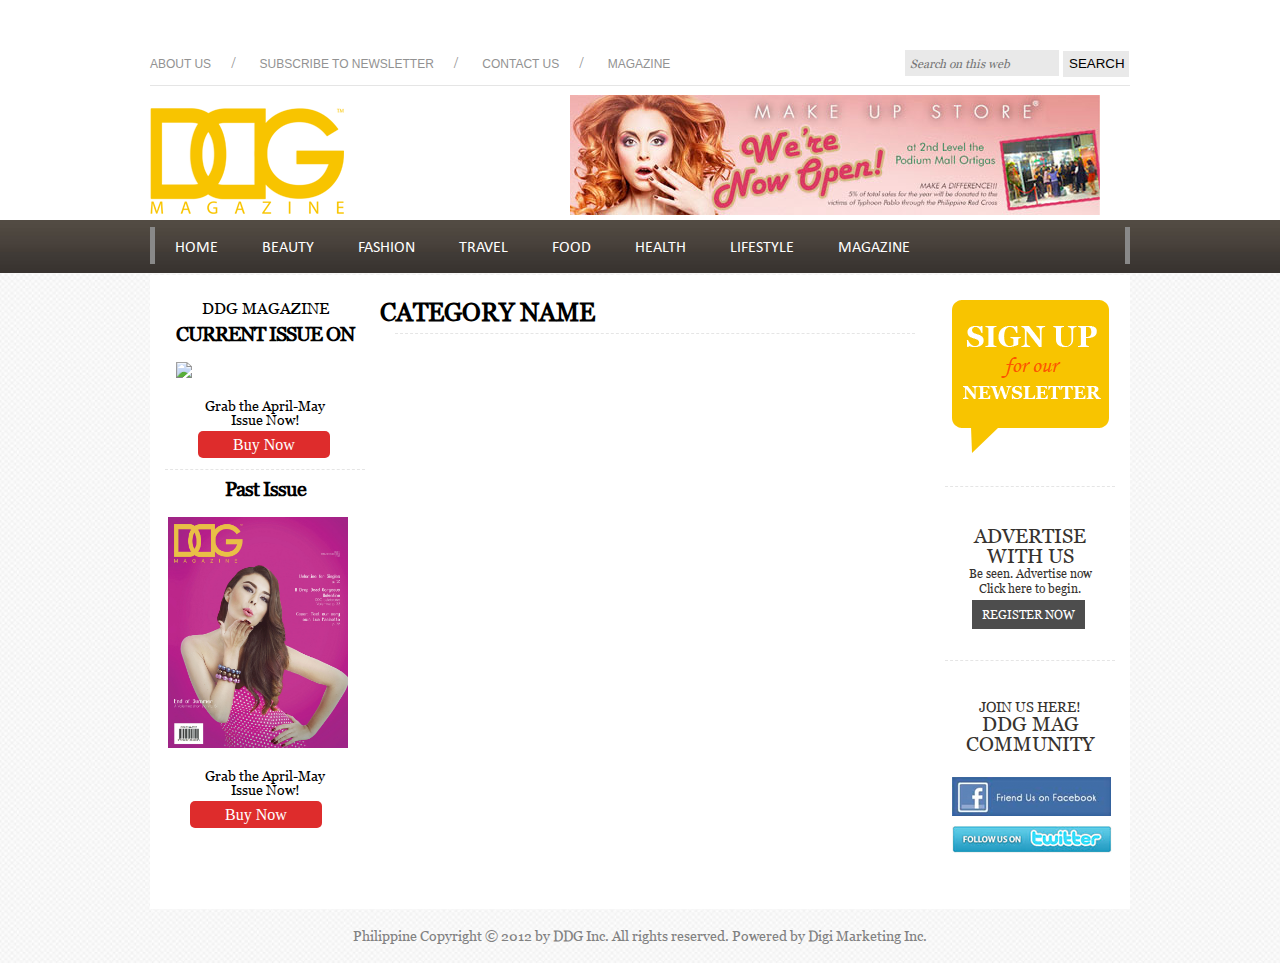
==== category-page.html @ dc5b980f "category page" ====
<!DOCTYPE html>
<html>
<head>
	<meta charset="utf-8">
	<title>DDG Magazine</title>
	<link rel="stylesheet" type="text/css" href="assets/layout.css">
	<link rel="stylesheet" type="text/css" href="assets/lightbox.css">
	</style>
</head>
<body onload="loaded();">
	<!-- for center default width addclass .centered_width on a container or div's --> 
<div class="body">
	
	<div class="preloading">
		<div class="preloading-carier">
			<p>Page is loading <img src="images/301.GIF"></p>
		</div>
	</div>

	<div class="header">
		<div class="header-item centered_width">
			<div class="header-top-container">
				<ul class="top-nav">
					<li><a href="">About Us</a></li>
					<li><a href="">Subscribe to Newsletter</a></li>
					<li><a href="">Contact Us</a></li>
					<li><a href="">Magazine</a></li>
				</ul>

				<form class="search-form">
					<input type="text" name="search" placeholder="Search on this web">
					<input type="submit" value="SEARCH">
				</form>
				<div class="clearfloat"></div>
				<hr class="hr-line">
			</div>

			<div class="logo-and-ads">
				<img class="logo" src="images/ddg-logo.png">
				<div class="ads"><img src="images/ads.jpg"></div>
				<div class="clearfloat"></div>
			</div>
		</div>

		<div class="main-menu">
			<div class="main-nav centered_width">
				<ul class="main-nav-ul">
					<li><a href="">home</a></li>
					<li><a href="">beauty</a></li>
					<li><a href="">fashion</a></li>
					<li><a href="">travel</a></li>
					<li><a href="">food</a></li>
					<li><a href="">health</a></li>
					<li><a href="">lifestyle</a></li>
					<li><a href="">magazine</a></li>
				</ul>
			</div>
		</div>
	</div>
	<div class="clearfloat"></div>
	<div class="container centered_width">
		<div class="left-side-bar">
			<h3>DDG MAGAZINE</h3>
			<div class="current-issue">
				<h1>CURRENT ISSUE ON</h1>
					<a href="images/april-may-mag.jpg" data-lightbox="roadtrip"><img src="images/april-may-mag.jpg"></a>
				<p>Grab the April-May Issue Now!</p>
				<a href="" class="buy-now">Buy Now</a>
			</div>
			<hr class="hr-dashed">
			<div class="past-issue">
				<h1>Past Issue</h1>
					<a href="images/february-march-mag.JPG" data-lightbox="roadtrip"><img src="images/february-march-mag.JPG"></a>
				<p>Grab the April-May Issue Now!</p>
				<a href="" class="buy-now">Buy Now</a>
			</div>
		</div>

		<div class="main-container category">
			<h1>Category Name</h1>
			<hr class="dashed">
			
		</div>

		<div class="right-side-bar">
			<div class="sign-up">
				<a href=""><img src="images/sign-up.png"></a>
			</div>
			<hr class="hr-dashed">
			<div class="advertise">
				<h1>ADVERTISE WITH US</h1>
				<p>Be seen. Advertise now<br>Click here to begin.</p>
				<a href="" class="register-now">Register Now</a>
			</div>
			<hr class="hr-dashed">
			<div class="social">
				<h3>JOIN US HERE!</h3>
				<h1>DDG MAG COMMUNITY</h1>
				<a href=""><img src="images/fb-icon.png"></a>
				<a href=""><img src="images/twitter-icon.png"></a>
			</div>
		</div>
		<div class="clearfloat"></div>
	</div>
	<div class="footer centered_width">
		<p>Philippine Copyright &copy; 2012 by DDG Inc. All rights reserved. Powered by <a href="">Digi Marketing Inc.</a></p>
	</div>
</div>

<script type="text/javascript" src="assets/jquery.js"></script>
<script type="text/javascript" src="assets/lightbox.js"></script>
<script type="text/javascript" src="assets/carousel.js"></script>
<script type="text/javascript">
	// javascript code goes here

	function loaded() {
		
		setTimeout(function() {
			$('.preloading').fadeOut("slow");
		}, 1000);
	}

	$(function() {

		$('#whats-new-list-carousel').carouFredSel({
			scroll : {
				fx				:"scroll",
       			easing          : "swing"
			}
		});

		$('#carousel span').append('<img src="images/carousel_glare.png" class="glare" />');
		$('#thumbs a').append('<img src="images/carousel_glare_small.png" class="glare" />');

		$('#carousel').carouFredSel({
			responsive: true,
			circular: false,
			auto: false,
			items: {
				visible: 1,
				width: 200,
				height: '56%'
			},
			scroll: {
				fx: 'directscroll'
			}
		});

		$('#thumbs').carouFredSel({
			responsive: true,
			circular: false,
			infinite: false,
			auto: false,
			prev: '#prev',
			next: '#next',
			items: {
				visible: {
					min: 2,
					max: 6
				},
				width: 150,
				height: '66%'
			}
		});

		$('#thumbs a').click(function() {
			$('#carousel').trigger('slideTo', '#' + this.href.split('#').pop() );
			$('#thumbs a').removeClass('selected');
			$(this).addClass('selected');
			return false;
		});

		
	});

	$(".preloading").hide();
</script>
</body>
</html>
---- assets/layout.css ----
/* 
  author : besingamk
  authors url: besingamk.github.io/besingamk
  License: none









   ******************************************
   reset css 
   http://meyerweb.com/eric/tools/css/reset/ 
   v2.0 | 20110126
   License: none (public domain)
*/

/*
@import url(http://fonts.googleapis.com/css?family=Raleway+Dots); /* font-family: 'Raleway Dots', cursive; */

html, body, div, span, applet, object, iframe,
h1, h2, h3, h4, h5, h6, p, blockquote, pre,
a, abbr, acronym, address, big, cite, code,
del, dfn, em, img, ins, kbd, q, s, samp,
small, strike, strong, sub, sup, tt, var,
b, u, i, center,
dl, dt, dd, ol, ul, li,
fieldset, form, label, legend,
table, caption, tbody, tfoot, thead, tr, th, td,
article, aside, canvas, details, embed, 
figure, figcaption, footer, header, hgroup, 
menu, nav, output, ruby, section, summary,
time, mark, audio, video {
	margin: 0;
	padding: 0;
	border: 0;
	font-size: 100%;
	font: inherit;
	vertical-align: baseline;
}
/* HTML5 display-role reset for older browsers */
article, aside, details, figcaption, figure, 
footer, header, hgroup, menu, nav, section {
	display: block;
}
body {
	line-height: 1;
}
ol, ul {
	list-style: none;
}
blockquote, q {
	quotes: none;
}
blockquote:before, blockquote:after,
q:before, q:after {
	content: '';
	content: none;
}
table {
	border-collapse: collapse;
	border-spacing: 0;
}

.centered_width {
	width: 980px;
	padding: 0;
	margin: 0 auto;
}

.clearfloat {
	clear: both;
}

body {
	background: #fbfbfb url(../images/pattern-bg.jpg);
}


/*fonts*/

@font-face {
	font-family: GeorgiaFont;
	src: url('Georgia.ttf'),
		 url('Georgia.eot');
}

@font-face {
	font-family: Calibri;
	src: url('CALIBRI.TTF'),
		 url('CALIBRI.eot');
}

@font-face {
	font-family: Caviar;
	src: url('CaviarDreams.ttf'),
		 url('CaviarDreams.eot');
}

.preloading {
	position: fixed;
	top: 0; left: 0; right: 0; bottom: 0;
	width: 100%;
	height: 100%;
	background: #fff;
	z-index: 99999;
}

.preloading .preloading-carier {
	width: 200px;
	height: 25px;
	margin: 100px auto;
}

.preloading .preloading-carier p {
	font-family: "Caviar";
	font-size: 22px;
}

.preloading .preloading-carier p img {
	width: 20px;
	height: auto;
}

.header {
	width: 100%;
	height: 225px;
	float: left;
	background: #fff;
}

.header-item {
	margin-top: 35px;
}

.header-top-container {
	width: 980px;
}

.header-top-container .top-nav {
	width: 57%;
	float: left;
}

.header-top-container .top-nav li {
	display: inline-block;
	padding: 20px 10px 0 10px;
}

.header-top-container .top-nav li:after{
	margin-left: 20px;
	content: '/';
	color: #929292;
}
.header-top-container .top-nav li:last-child:after {
	content: '';
}

.header-top-container .top-nav li:first-child {
	padding-left: 0;
	margin-left: 0;
}

.header-top-container .top-nav li a {
	font-size: 12px;
	font-family: arial, sans-serif;
	text-decoration: none;
	color: #929292;
	text-transform: uppercase;
}

.header-top-container .search-form {
	float: right;
	width: 225px;
	margin-top: 15px;
}

.header-top-container .search-form input[type=text] {
	width: 144px;
	height: 16px;
	background: #e9e9e9;
	border: none;
	padding: 5px;
	font-family: "GeorgiaFont";
}

.header-top-container .search-form input[type=submit] {
	width: 66px;
	height: 26px;
	background: #e9e9e9;
	border: none;
}

.header-top-container .search-form ::-webkit-input-placeholder {
	font-family: "GeorgiaFont";
	font-style: italic;
	font-size: 12px;
}

.header-top-container .search-form ::-moz-placeholder {
	font-family: "GeorgiaFont";
	font-style: italic;
	font-size: 12px;
}

.header-top-container .search-form :-ms-input-placeholder  {
	font-family: "GeorgiaFont";
	font-style: italic;
	font-size: 12px;
}

.header-top-container hr.hr-line {
	border: 0;
	height: 0;
	border-top: 1px solid rgba(0, 0, 0, 0.1);
	border-bottom: 1px solid rgba(255, 255, 255, 0.3);
}

.logo-and-ads .logo {
	margin-top: 8px;
	float: left;
}

.logo-and-ads .ads {
	float: right;
	margin-right: 30px;
}

.main-menu {
	padding: 0;
	margin: 0;
	margin-top: 2px;
	width: 100%;
	background: url(../images/main-menu-bg.jpg) repeat-x;
	height: 53px;
	z-index: 2;
}

.main-nav {
	height: 70%;
	position: relative;
	top: 7px;
	width: 970px;
	border-left: 5px #898989 solid;
	border-right: 5px #898989 solid;
}


.main-nav ul.main-nav-ul li {
	display: inline-block;
	padding: 12px 20px;
}

.main-nav ul.main-nav-ul li a {
	color: white;
	text-decoration: none;
	font-family: "Calibri";
	text-transform: uppercase;
}


/*------------------------------------------------------
footer 

left side bar width = 230px

main content container = 550px

right side bar width = 200px

*/

.container {
	background: #fff;
	min-height: 100px;
	margin-top: 50px;
	z-index: 1;
	padding-bottom: 20px;
}

.container .left-side-bar, .container .main-container, .container .right-side-bar {
	margin-top: 25px;
}

.container .left-side-bar {
	width: 230px;
	float: left;
}

.container .left-side-bar  h3 {
	font-family: "GeorgiaFont";
	text-align: center;
	font-size: 16px;
}

.container .left-side-bar .current-issue {
	padding: 8px;
}
.container .left-side-bar .current-issue h1 {
	font-family: "GeorgiaFont";
	text-align: center;
	font-size: 20px;
	font-weight: bolder;
	letter-spacing: -1px;
}

.container .left-side-bar .current-issue img {
	width: 180px;
	height: auto;
	margin: 18px;
}

.container .left-side-bar .current-issue p {
	text-align: center;
	font-family: "GeorgiaFont";
	font-size: 14px;
	width: 140px;
	margin: 0 auto;
	padding-bottom: 10px;
}

/*past issue*/

.container .left-side-bar  h3 {
	font-family: "GeorgiaFont";
	text-align: center;
	font-size: 16px;
}

.container .left-side-bar . {
	padding: 8px;
}
.container .left-side-bar .past-issue h1 {
	font-family: "GeorgiaFont";
	text-align: center;
	font-size: 20px;
	font-weight: bolder;
	letter-spacing: -1px;
}

.container .left-side-bar .past-issue img {
	width: 180px;
	height: auto;
	margin: 18px;
}

.container .left-side-bar .past-issue p {
	text-align: center;
	font-family: "GeorgiaFont";
	font-size: 14px;
	width: 140px;
	margin: 0 auto;
	padding-bottom: 10px;
}

.buy-now {
	text-decoration: none;
	background: #de2c2c;
	padding: 5px 35px;
	color: white;
	border-radius: 5px;
	margin: 40px;
	-webkit-border-radius: 5px;
	-moz-border-radius: 5px;
	-o-border-radius: 5px;
	-ms-border-radius: 5px;
}

.container hr.hr-dashed {
	border: 0;
	height: 0;
	border-top: 1px dashed rgba(0, 0, 0, 0.1);
	border-bottom: 1px dashed rgba(255, 255, 255, 0.3);
	margin-left: 15px;
	margin-right: 15px;
}






/***********************************************************

Main Container*/





.container .main-container {
	width: 550px;
	float: left;
}
#wrapper {
}
#carousel-wrapper {
	padding-bottom: 10px;
	position: relative;
}
#carousel, #thumbs {
	overflow: hidden;
}
#carousel {
	box-shadow: 0 0 5px #899;
}
 
#carousel span, #carousel img,
#thumbs a, #thumbs img  {
	display: block;
	float: left;
}
#carousel span, #carousel a,
#thumbs span, #thumbs a {
	position: relative;
}
#carousel img,
#thumbs img {
	border: none;
	width: 100%;
	height: 100%;
	position: absolute;
	top: 0;
	left: 0;
}
#carousel img.glare,
#thumbs img.glare {
	width: 102%;
	height: auto;
}
 
#carousel span {
	width: 554px;
	height: 313px;
}
 
#thumbs-wrapper {
	padding-top: 5px;
	position: relative;
}
#thumbs a {
	width: 150px;
	height: 100px;
	margin: 0 5px;
}

#prev, #next {
	background: transparent url('../images/carousel_nav.png') no-repeat 0 0;
	display: block;
	width: 19px;
	height: 20px;
	margin-top: -10px;
	position: absolute;
	top: 50%;
}
#prev {
	background-position: 0 0;
	left: 10px;
}
#next {
	background-position: -19px 0;
	right: 10px;
}			
#prev:hover { 
	background-position: 0 -20px;				
}
#next:hover {
	background-position: -19px -20px;				
}
#prev.disabled, #next.disabled {
	display: none !important;
}


#thumbs a:hover, #thumbs a.selected {
	border-color: #566;
}

.caroufredsel_wrapper {
	background: transparent;
}

.container .main-container .whats-new {

}

.container .main-container .whats-new .whats-new-header {
	width: 550px;
	height: 44px;
	background: #ea861b url(../images/whats-new-bg.jpg) no-repeat;
	background-size: 100%;
	margin-top: -5px;
	margin-bottom: 5px;
}

.container .main-container .whats-new .whats-new-header h1 {
	margin: 15px;
	float: left;
	font-size: 20px;
	color: #fff;
	text-transform: uppercase;
}

.container .main-container .whats-new .whats-new-header h2.see-more a{
	text-decoration: none;
	color: #fff;
	margin: 15px;
	float: right;
	text-transform: uppercase;

} 

.whats-new-feeds {
	display: none;
}

.container .main-container .whats-new .whats-new-feeds .article {
	width: 183px;
	float: left;
}

.container .main-container .whats-new .whats-new-feeds .article img {
	width: 179px;
	margin: 2px;
}

.container .main-container .whats-new .whats-new-feeds .article h1 {
	padding-top: 5px;
	margin: 2px;
	font-size: 21.5px;
	letter-spacing: -1px;
}

.container .main-container .whats-new .whats-new-feeds .article p {
	font-family: arial;
	font-size: 12px;
	color: #8f8f8f;
}

.container .main-container .whats-new .whats-new-feeds .article p.author {
	padding: 10px 0;
	font-style: italic;
}
 
.container .main-container .whats-new .whats-new-list ul {
	padding: 0;
	margin: 0;
}

.container .main-container .whats-new .whats-new-list ul li {
	padding: 0;
	margin: 0;
	float: left;
	width: 183px;
}

.container .main-container .whats-new .whats-new-list ul li .article {
	height: 400px;
	overflow: hidden;
	padding-bottom: 10px;
}

.container .main-container .whats-new .whats-new-list ul li .article img {
	width: 179px;
	margin: 2px;
}

.container .main-container .whats-new .whats-new-list ul li .article h1 {
	padding-top: 5px;
	margin: 2px;
	font-size: 21.5px;
	letter-spacing: -1px;
}

.container .main-container .whats-new .whats-new-list ul li .article h1 a {
	text-decoration: none;
	color: #000;
}

.container .main-container .whats-new .whats-new-list ul li .article p {
	font-family: arial;
	font-size: 12px;
	color: #8f8f8f;
}

.container .main-container .whats-new .whats-new-list ul li .article p.author {
	padding: 10px 0;
	font-style: italic;
}

.container .category h1 {
	font-family: "GeorgiaFont";
	font-size: 25px;
	font-weight: bold;
	color: #000;
	text-transform: uppercase;
}

.container .category hr.dashed {
	border: 0;
	height: 0;
	border-top: 1px dashed rgba(0, 0, 0, 0.1);
	border-bottom: 1px dashed rgba(255, 255, 255, 0.3);
	margin-left: 15px;
	margin-right: 15px;
}

/*******************************************
End of container*/

.container .right-side-bar {
	width: 200px;
	float: right;
	padding: 0;
	color: #37332f;
}

.container .right-side-bar .sign-up img{
	padding: 0;
	margin: 18px;
	margin-top: -6px;
}

.container .right-side-bar .advertise {
	padding: 30px;
}

.container .right-side-bar .advertise h1  {
	font-family: "GeorgiaFont";
	font-size: 20px;
	text-align: center;
}

.container .right-side-bar .advertise p {
	font: 12px "GeorgiaFont";
	text-align: center;
	padding-bottom: 10px;
}

.container .social {
	padding: 30px;
	text-align: center;
}

.container .social h3 {
	font-family: "GeorgiaFont";
	font-size: 14px;
}

.container .social h1 {
	font-family: "GeorgiaFont";
	font-size: 20px;
	padding-bottom: 20px;
}

.container .social a img {
	position: relative;
	right: 12px;
}


.register-now {
	padding: 7px 10px;
	background: blue;
	text-decoration: none;
	color: #fff;
	background: #4d4d4d;
	font-family: "GeorgiaFont";
	font-size: 12px;
	text-transform: uppercase;
	margin: 12px;
}



/*------------------------------------------------------
footer */

.footer {
	padding: 20px;
}

.footer p {
	text-align: center;
	font-family: "GeorgiaFont";
	font-size: 14px;
	color: #818181;
}

.footer p a {
	text-decoration: none;
	color: #818181;
}

.footer p a:hover {
	color: #222;
}

/*media queries*/
@media screen and (max-width: 980px) {
	.header {
		width: 980px;
	}
}
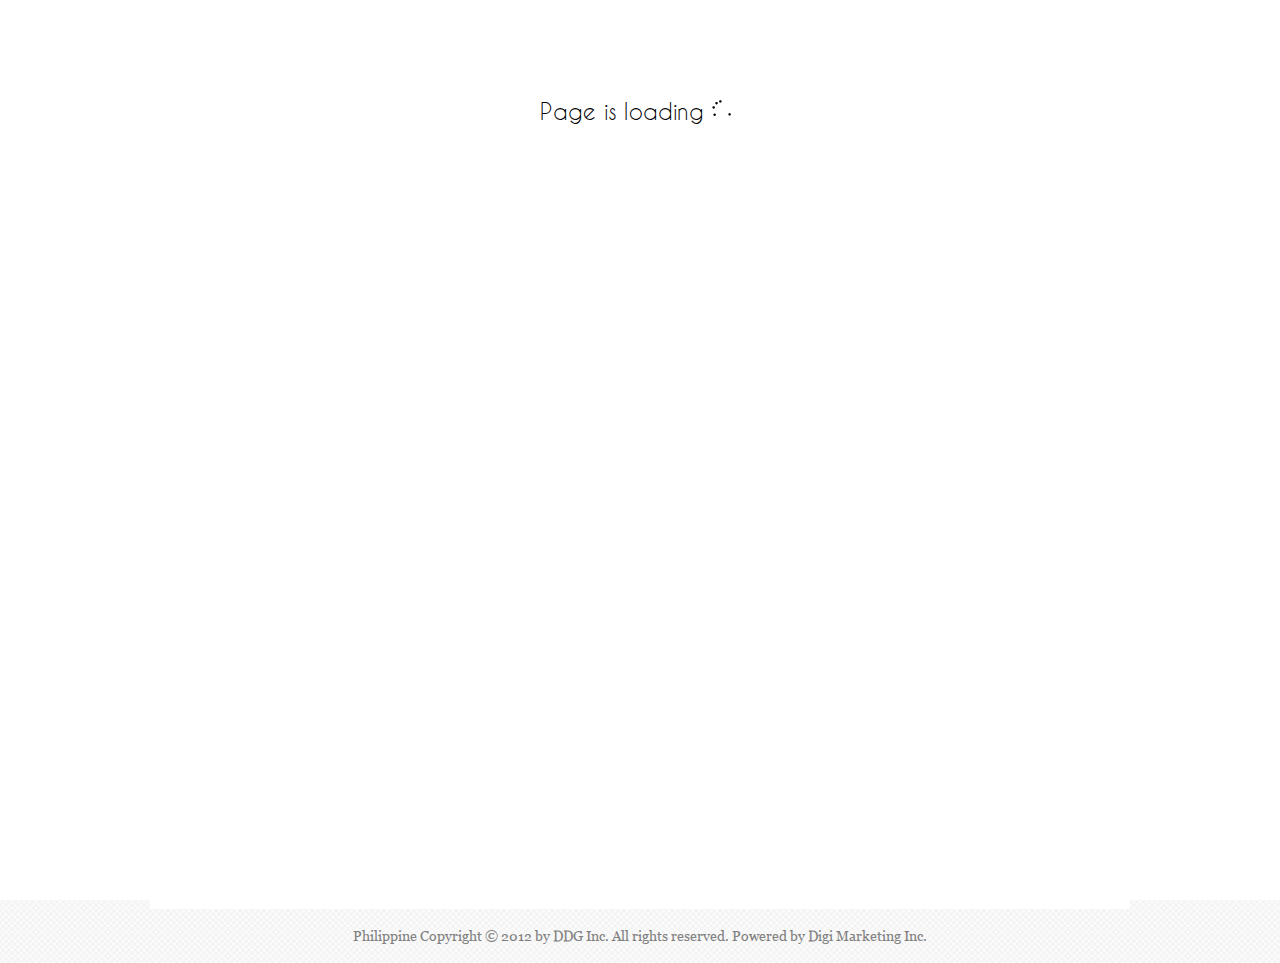
==== commit 1c729e66: "unhiding preloading" ====
--- a/category-page.html
+++ b/category-page.html
@@ -173,7 +173,7 @@
 		
 	});
 
-	$(".preloading").hide();
+	//$(".preloading").hide();
 </script>
 </body>
 </html>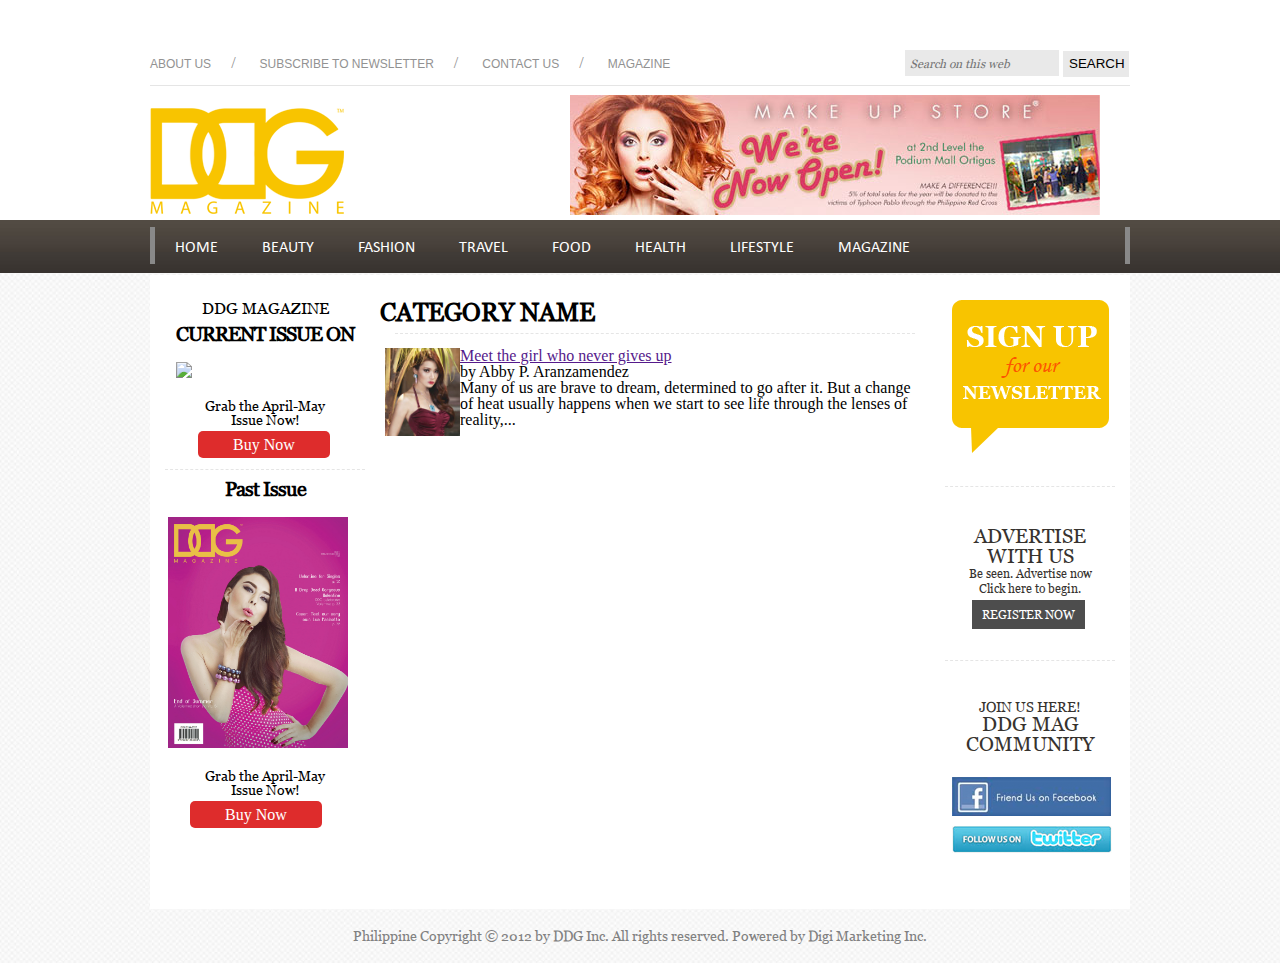
==== commit bc1ed749: "category pages" ====
--- a/category-page.html
+++ b/category-page.html
@@ -79,6 +79,15 @@
 		<div class="main-container category">
 			<h1>Category Name</h1>
 			<hr class="dashed">
+
+			<div class="the_post">
+				<div class="post_image">
+					<a href=""><img src="images/article-featured-image-1.jpg"></a>
+				</div>
+				<h2><a href="">Meet the girl who never gives up</a></h2>
+				<p class="author">by Abby P. Aranzamendez</p>
+				<p>Many of us are brave to dream, determined to go after it. But a change of heat usually happens when we start to see life through the lenses of reality,...</p>
+			</div>
 			
 		</div>
 
@@ -173,7 +182,7 @@
 		
 	});
 
-	//$(".preloading").hide();
+	$(".preloading").hide();
 </script>
 </body>
 </html>--- a/assets/layout.css
+++ b/assets/layout.css
@@ -608,6 +608,21 @@
 	margin-right: 15px;
 }
 
+.container .category .the_post {
+	padding: 5px;
+}
+
+.container .category .the_post .post_image {
+	width: 75px;
+	height: 88px;
+	float: left;
+}
+
+.container .category .the_post .post_image img {
+	width: 75px;
+	height: 88px;
+}
+
 /*******************************************
 End of container*/
 
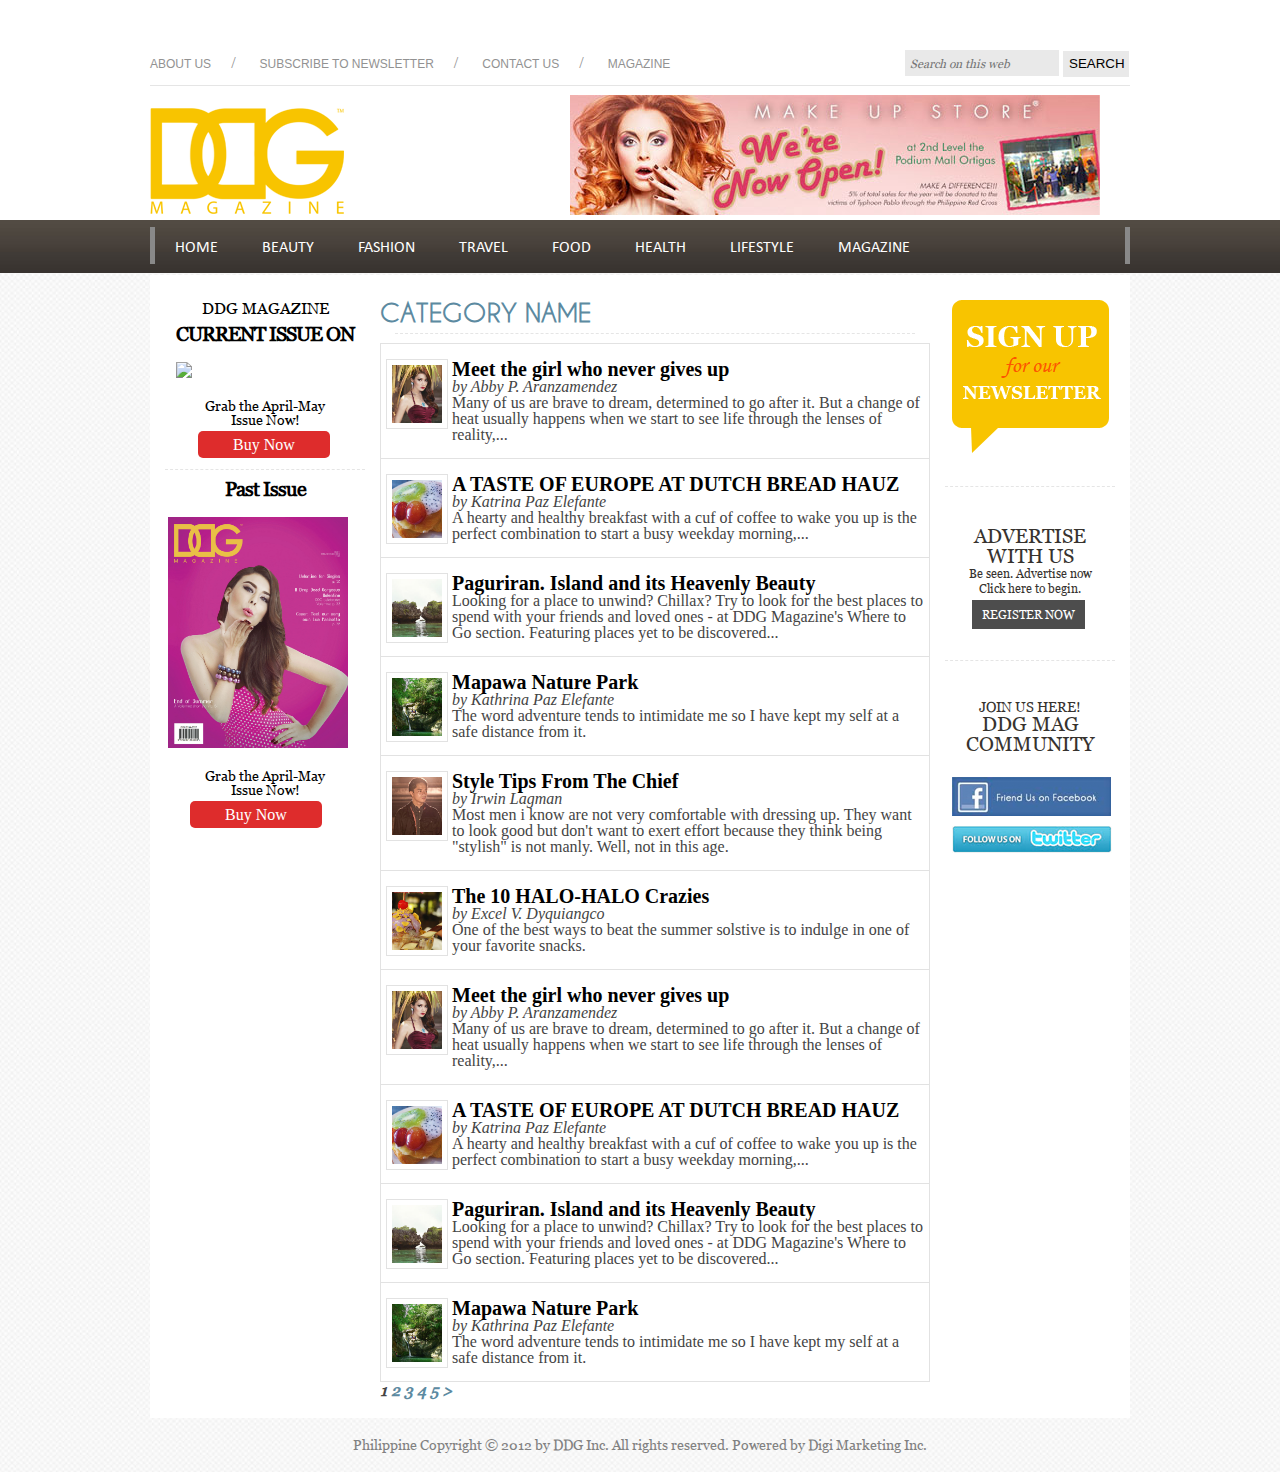
==== commit eb72e83e: "category and paginations layout" ====
--- a/category-page.html
+++ b/category-page.html
@@ -79,16 +79,99 @@
 		<div class="main-container category">
 			<h1>Category Name</h1>
 			<hr class="dashed">
-
-			<div class="the_post">
-				<div class="post_image">
-					<a href=""><img src="images/article-featured-image-1.jpg"></a>
-				</div>
-				<h2><a href="">Meet the girl who never gives up</a></h2>
-				<p class="author">by Abby P. Aranzamendez</p>
-				<p>Many of us are brave to dream, determined to go after it. But a change of heat usually happens when we start to see life through the lenses of reality,...</p>
-			</div>
-			
+			<div class="item">
+				<a href="" class="the_post_url">
+				<div class="the_post">
+					<img src="images/article-featured-image-1.jpg">
+					<h2>Meet the girl who never gives up</h2>
+					<p class="author">by Abby P. Aranzamendez</p>
+					<p>Many of us are brave to dream, determined to go after it. But a change of heat usually happens when we start to see life through the lenses of reality,...</p>
+				</div>
+				</a>
+
+				<a href="" class="the_post_url">
+				<div class="the_post">
+					<img src="images/article-featured-image-2.jpg">
+					<h2>A TASTE OF EUROPE AT DUTCH BREAD HAUZ</h2>
+					<p class="author">by Katrina Paz Elefante</p>
+						<p>A hearty and healthy breakfast with a cuf of coffee to wake you up is the perfect combination to start a busy weekday morning,...</p>
+				</div>
+				</a>
+
+				<a href="" class="the_post_url">
+				<div class="the_post">
+					<img src="images/article-featured-image-3.jpg">
+					<h2>Paguriran. Island and its Heavenly Beauty</h2>
+					<p class="author"> </p>
+						<p>Looking for a place to unwind? Chillax? Try to look for the best places to spend with your friends and loved ones - at DDG Magazine's Where to Go section. Featuring places yet to be discovered... </p>
+				</div>
+				</a>
+
+				<a href="" class="the_post_url">
+				<div class="the_post">
+					<img src="images/article-featured-image-4.jpg">
+					<h2>Mapawa Nature Park</h2>
+					<p class="author">by Kathrina Paz Elefante</p>
+								<p>The word adventure tends to intimidate me so I have kept my self at a safe distance from it.</p>
+				</div>
+				</a>
+
+				<a href="" class="the_post_url">
+				<div class="the_post">
+					<img src="images/article-featured-image-5.jpg">
+					<h2>Style Tips From The Chief</h2>
+					<p class="author">by Irwin Lagman</p>
+								<p>Most men i know are not very comfortable with dressing up. They want to look good but don't want to exert effort because they think being "stylish" is not manly. Well, not in this age.</p>
+				</div>
+				</a>
+
+				<a href="" class="the_post_url">
+				<div class="the_post">
+					<img src="images/article-featured-image-6.jpg">
+					<h2>The 10 HALO-HALO Crazies</h2>
+					<p class="author">by Excel V. Dyquiangco</p>
+								<p>One of the best ways to beat the summer solstive is to indulge in one of your favorite snacks. </p>
+				</div>
+				</a>
+
+				<a href="" class="the_post_url">
+				<div class="the_post">
+					<img src="images/article-featured-image-1.jpg">
+					<h2>Meet the girl who never gives up</h2>
+					<p class="author">by Abby P. Aranzamendez</p>
+								<p>Many of us are brave to dream, determined to go after it. But a change of heat usually happens when we start to see life through the lenses of reality,...</p>
+				</div>
+				</a>
+
+				<a href="" class="the_post_url">
+				<div class="the_post">
+					<img src="images/article-featured-image-2.jpg">
+					<h2>A TASTE OF EUROPE AT DUTCH BREAD HAUZ</h2>
+					<p class="author">by Katrina Paz Elefante</p>
+								<p>A hearty and healthy breakfast with a cuf of coffee to wake you up is the perfect combination to start a busy weekday morning,...</p>
+				</div>
+				</a>
+
+				<a href="" class="the_post_url">
+				<div class="the_post">
+					<img src="images/article-featured-image-3.jpg">
+					<h2>Paguriran. Island and its Heavenly Beauty</h2>
+					<p class="author"> </p>
+								<p>Looking for a place to unwind? Chillax? Try to look for the best places to spend with your friends and loved ones - at DDG Magazine's Where to Go section. Featuring places yet to be discovered... </p>
+				</div>
+				</a>
+
+				<a href="" class="the_post_url">
+				<div class="the_post">
+					<img src="images/article-featured-image-4.jpg">
+					<h2>Mapawa Nature Park</h2>
+					<p class="author">by Kathrina Paz Elefante</p>
+								<p>The word adventure tends to intimidate me so I have kept my self at a safe distance from it.</p>
+				</div>
+				</a>
+
+			</div>
+			<p class="pagi"> <a href="" class="active">1</a> <a href="">2</a> <a href="">3</a> <a href="">4</a> <a href="">5</a> <a href="">></a></p>
 		</div>
 
 		<div class="right-side-bar">
--- a/assets/layout.css
+++ b/assets/layout.css
@@ -591,11 +591,14 @@
 	font-style: italic;
 }
 
+/* ********************************
+the_post*/
+
 .container .category h1 {
-	font-family: "GeorgiaFont";
+	font-family: "Caviar", sans-serif;
+	color: #5c8aa1;
 	font-size: 25px;
 	font-weight: bold;
-	color: #000;
 	text-transform: uppercase;
 }
 
@@ -608,19 +611,65 @@
 	margin-right: 15px;
 }
 
-.container .category .the_post {
-	padding: 5px;
-}
-
-.container .category .the_post .post_image {
-	width: 75px;
-	height: 88px;
-	float: left;
-}
-
-.container .category .the_post .post_image img {
-	width: 75px;
-	height: 88px;
+.container .category .the_post_url {
+	text-decoration: none;
+	padding: 0;
+	margin: 0;
+}
+
+.container .category .item {
+	border: 1px #e2e2e2 solid;
+	border-bottom: none;
+}
+
+.container .category .the_post_url .the_post {
+	padding: 15px 5px;
+	margin: 0;
+	border-bottom: 1px #e2e2e2 solid
+}
+
+.container .category .the_post_url .the_post:hover {
+	/*background: pink;*/
+	background: #89cbec;
+}
+
+.container .category .the_post_url .the_post img {
+	background: #fff;
+	float: left;
+	width: 50px;
+	padding: 5px 5px;
+	margin-right: 4px;
+	border: 1px #e2e2e2 solid;
+}
+
+.container .category .the_post_url .the_post h2 {
+	font-size: 20px;
+	font-weight: bold;
+	color: #000;
+}
+
+.container .category .the_post_url .the_post p {
+	color: #444;
+}
+
+.container .category .the_post_url .the_post p.author {
+	font-style: italic;
+}
+
+.pagi a {
+	text-decoration: none;
+	color: #5c8aa1;
+	font-weight: bold;
+}
+
+.pagi a.active {
+	color: #444;
+}
+
+.pagi {
+	font-family: "GeorgiaFont";
+	font-style: italic;
+	color: #5c8aa1;
 }
 
 /*******************************************
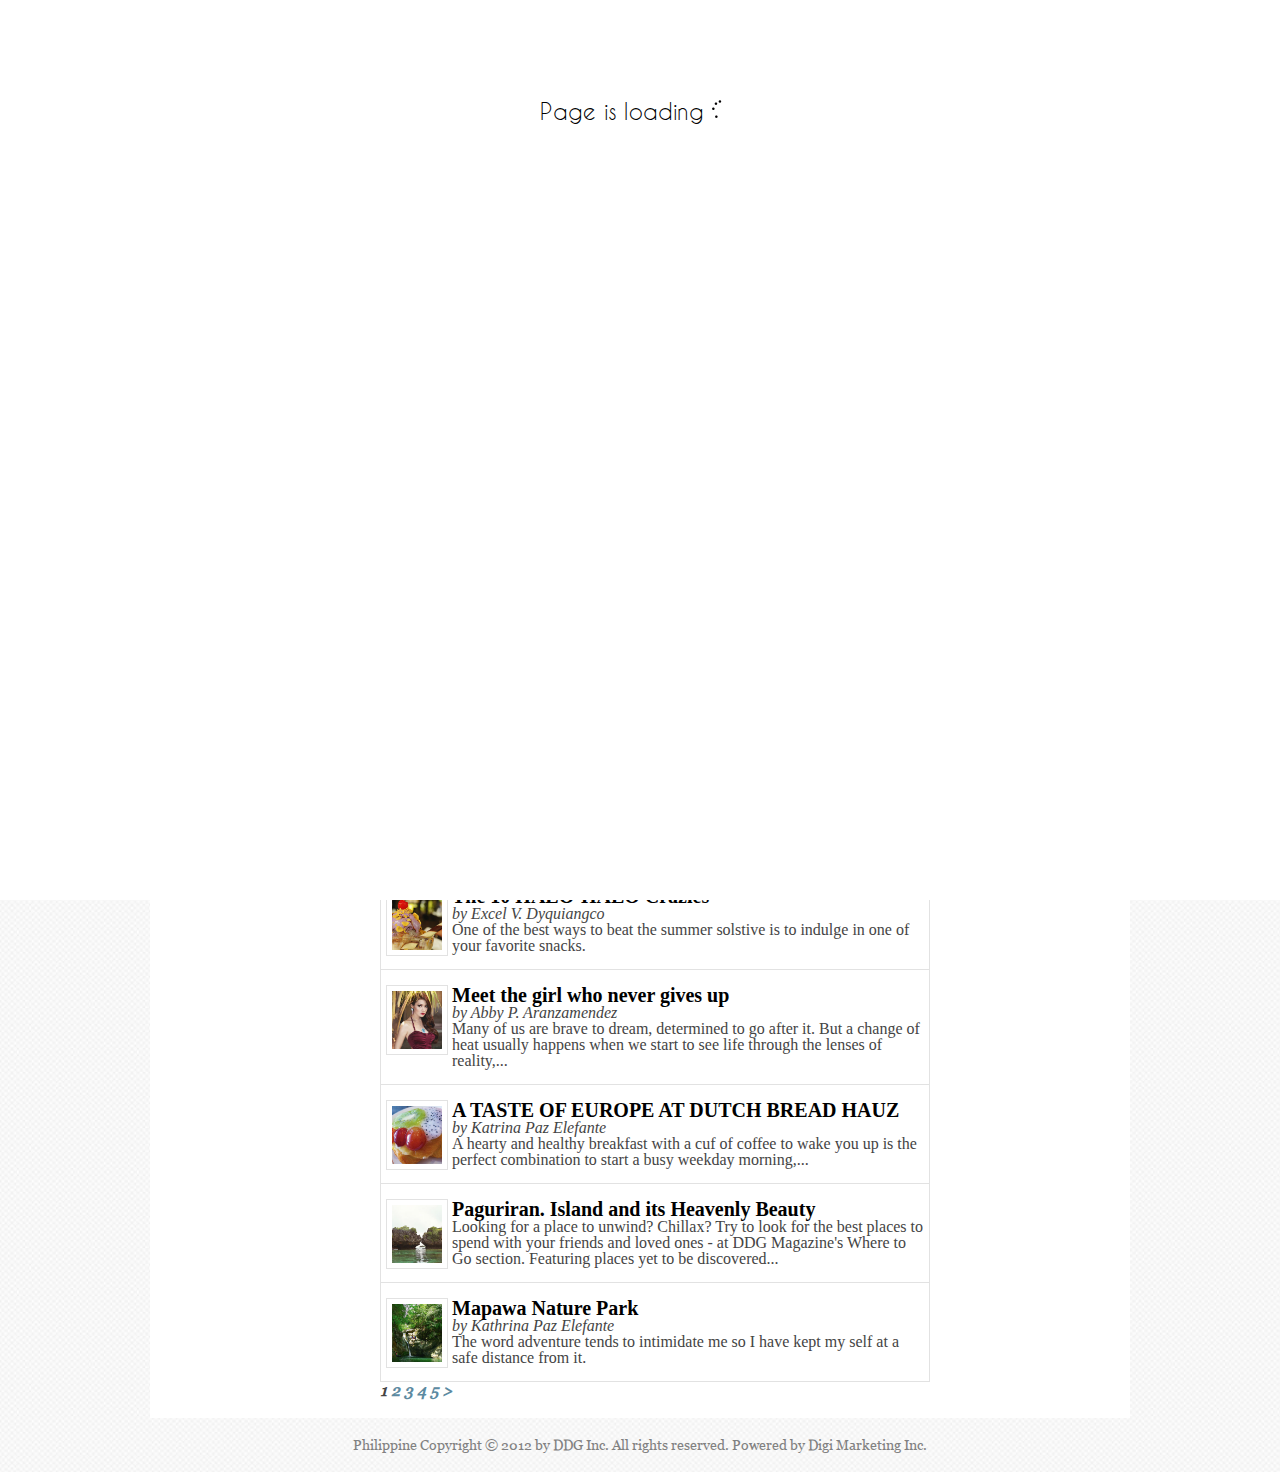
==== commit 0dadfeee: "category and paginations layout" ====
--- a/category-page.html
+++ b/category-page.html
@@ -265,7 +265,7 @@
 		
 	});
 
-	$(".preloading").hide();
+	//$(".preloading").hide();
 </script>
 </body>
 </html>